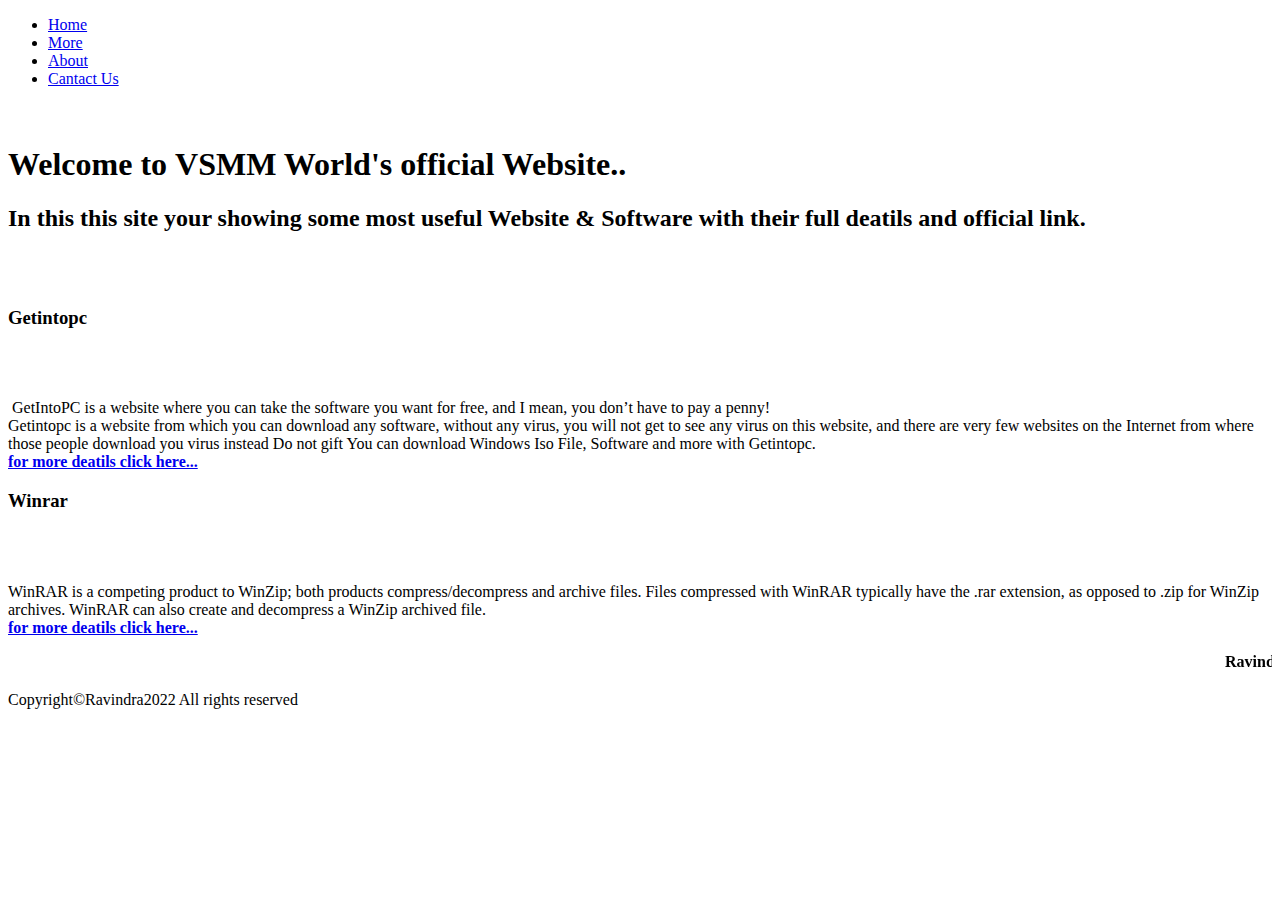
==== index.html @ 67167dab "Add files via upload" ====
<!DOCTYPE html>
<html lang="en">

<head>
    <meta charset="UTF-8">
    <meta http-equiv="X-UA-Compatible" content="IE=edge">
    <meta name="viewport" content="width=device-width, initial-scale=1.0">

    <link rel="preconnect" href="https://fonts.googleapis.com">
    <link rel="preconnect" href="https://fonts.gstatic.com" crossorigin>
    <link href="https://fonts.googleapis.com/css2?family=Quintessential&display=swap" rel="stylesheet">
    <link rel="stylesheet" href="/css/style.css">
    <link rel="shortcut icon" href="/img/red_hat.png" type="image/x-icon">
    <title>VSMM World</title>


</head>

<body class="body"> 
    <div>
        <header class="header">
            <ul class="ul">
                <li class="a1"> <a class="li" href="index.html">Home</a></li>
                <li class="a1"><a class="li" href="more.html">More</a></li>
                <li class="a1"> <a class="li" href="about.html">About</a></li>
                <li class="a1"> <a class="li" href="cantact.html">Cantact Us </a></li>
                <!-- <li class="a1 login"> <a class="li" href="login.html">Log-in</a></li> -->



            </ul>
        </header>
    </div>
    <h1 class="heading">
        <br>
        Welcome to <b>VSMM World's</b> official Website..
    </h1>
    <h2 class="subheading">In this this site your showing some most useful Website & Software with their full deatils and official link.
    </h2>
    <br>
    <br>
    <h3>Getintopc</h3>
    <br>
    <br>
    <div class="bg">
        <p class="content">

            <img src="/img/" alt="">
        GetIntoPC is a website where you can take the software you want for free, and I mean, you don’t have to pay a penny!
        <br>
        Getintopc is a website from which you can download any software, without any virus, you will not get to see any virus on this website, and there are very few websites on the Internet from where those people download you virus instead Do not gift You can download Windows Iso File, Software and more with Getintopc.
        <br>
        <b><a class="link" href="/content.html/getintopc.html">for more deatils click here...</a></b>

        </p>
    </div>
    <h3>Winrar</h3>
    <br>
    <br>    
    <div class="bg">

        <p class="content">
            WinRAR is a competing product to WinZip; both products compress/decompress and archive files. Files compressed with WinRAR typically have the .rar extension, as opposed to .zip for WinZip archives. WinRAR can also create and decompress a WinZip archived file.
            <br>
            <b><a class="link" href="/content.html/winrar.html">for more deatils click here...</a></b>
        </p>
    </div>

    <div class="bg2">
        <p>
            <marquee direction="X-UA-Compatible"> <b> Ravindra Valand</b>
            </marquee>
        </p>
    </div>


    <footer>
        <p class="footer">Copyright&copy;Ravindra2022 All rights reserved</p>
    </footer>
</body>

</html>
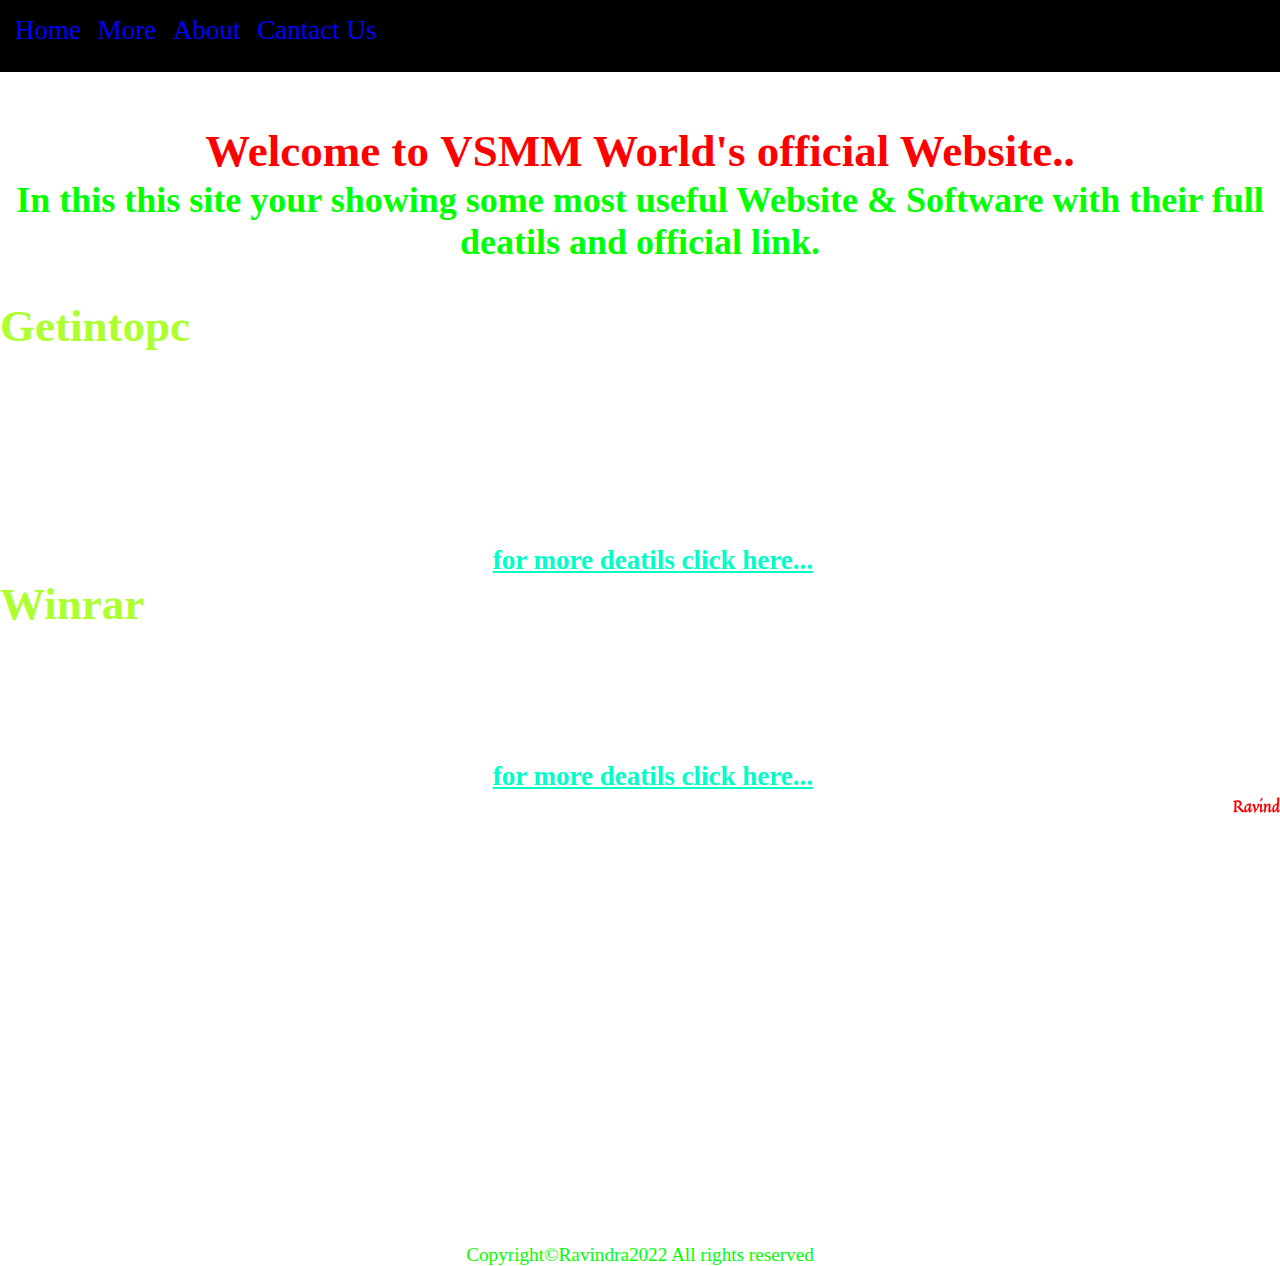
==== commit 1cfc8bfe: "Update index.html" ====
--- a/index.html
+++ b/index.html
@@ -9,7 +9,7 @@
     <link rel="preconnect" href="https://fonts.googleapis.com">
     <link rel="preconnect" href="https://fonts.gstatic.com" crossorigin>
     <link href="https://fonts.googleapis.com/css2?family=Quintessential&display=swap" rel="stylesheet">
-    <link rel="stylesheet" href="/css/style.css">
+    <link rel="stylesheet" href="css/style.css">
     <link rel="shortcut icon" href="/img/red_hat.png" type="image/x-icon">
     <title>VSMM World</title>
 
@@ -79,4 +79,4 @@
     </footer>
 </body>
 
-</html>+</html>
--- a/css/style.css
+++ b/css/style.css
@@ -0,0 +1,116 @@
+*{
+
+    margin: 0;
+    padding: 0;
+   
+    background-size: cover; 
+    /* height: 50px;
+    width: 50px; */
+}
+
+.link{
+
+    color: rgb(0, 255, 200);
+}
+.about{
+
+    color:lime;
+    font-size: larger;
+
+}
+.login{
+
+    text-align: right;
+    display: inline-block;
+}
+
+.body{
+
+    background-image: url(/img/green-code.jpg); 
+    /* background-color: white; */
+
+}
+
+.bg{
+    padding: 2px;
+    font-family: 'Times New Roman', Times, serif;
+    color: white;
+    /* height: 4000px; */
+}
+h3{
+
+    color: greenyellow;
+    text-align: left;
+    font-size: 5vh; 
+
+}
+.content{
+
+    padding-left: 2vw;
+    text-align: center;
+    font-size: 3vh; 
+}
+
+.bg2{
+
+    font-family: 'Quintessential', cursive;
+    /* height:"device-height"; */
+ 
+    
+    height: 50vh;
+    color: red;
+}
+.head{
+    display: inline;
+
+    text-decoration: none;
+}
+.ul{
+    padding: 10px;
+    text-decoration: none;
+}
+.heading{
+
+    padding: 1px;
+    color: red;
+    font-size: larger;
+    text-align: center;
+    font-size: 5vh; 
+    
+}
+.subheading{
+    padding: 1px;
+    color: lime;
+    font-size: larger;  
+    text-align: center;
+    font-size: 4vh; 
+
+
+}
+.a1{
+    padding: 5px;
+    display: inline-block;
+
+}
+.li{     
+    color:blue ;
+    text-decoration: none;
+   
+}
+ .header{
+     
+    background-color: black;
+    height: 8vh;
+    color: red; 
+    display: flex;
+    position: sticky;
+    bottom: 0px;
+    font-size: 3vh;
+}
+
+.footer{
+    align-content: center;
+    text-align:center;
+    font-size: larger;
+    color: lime;
+}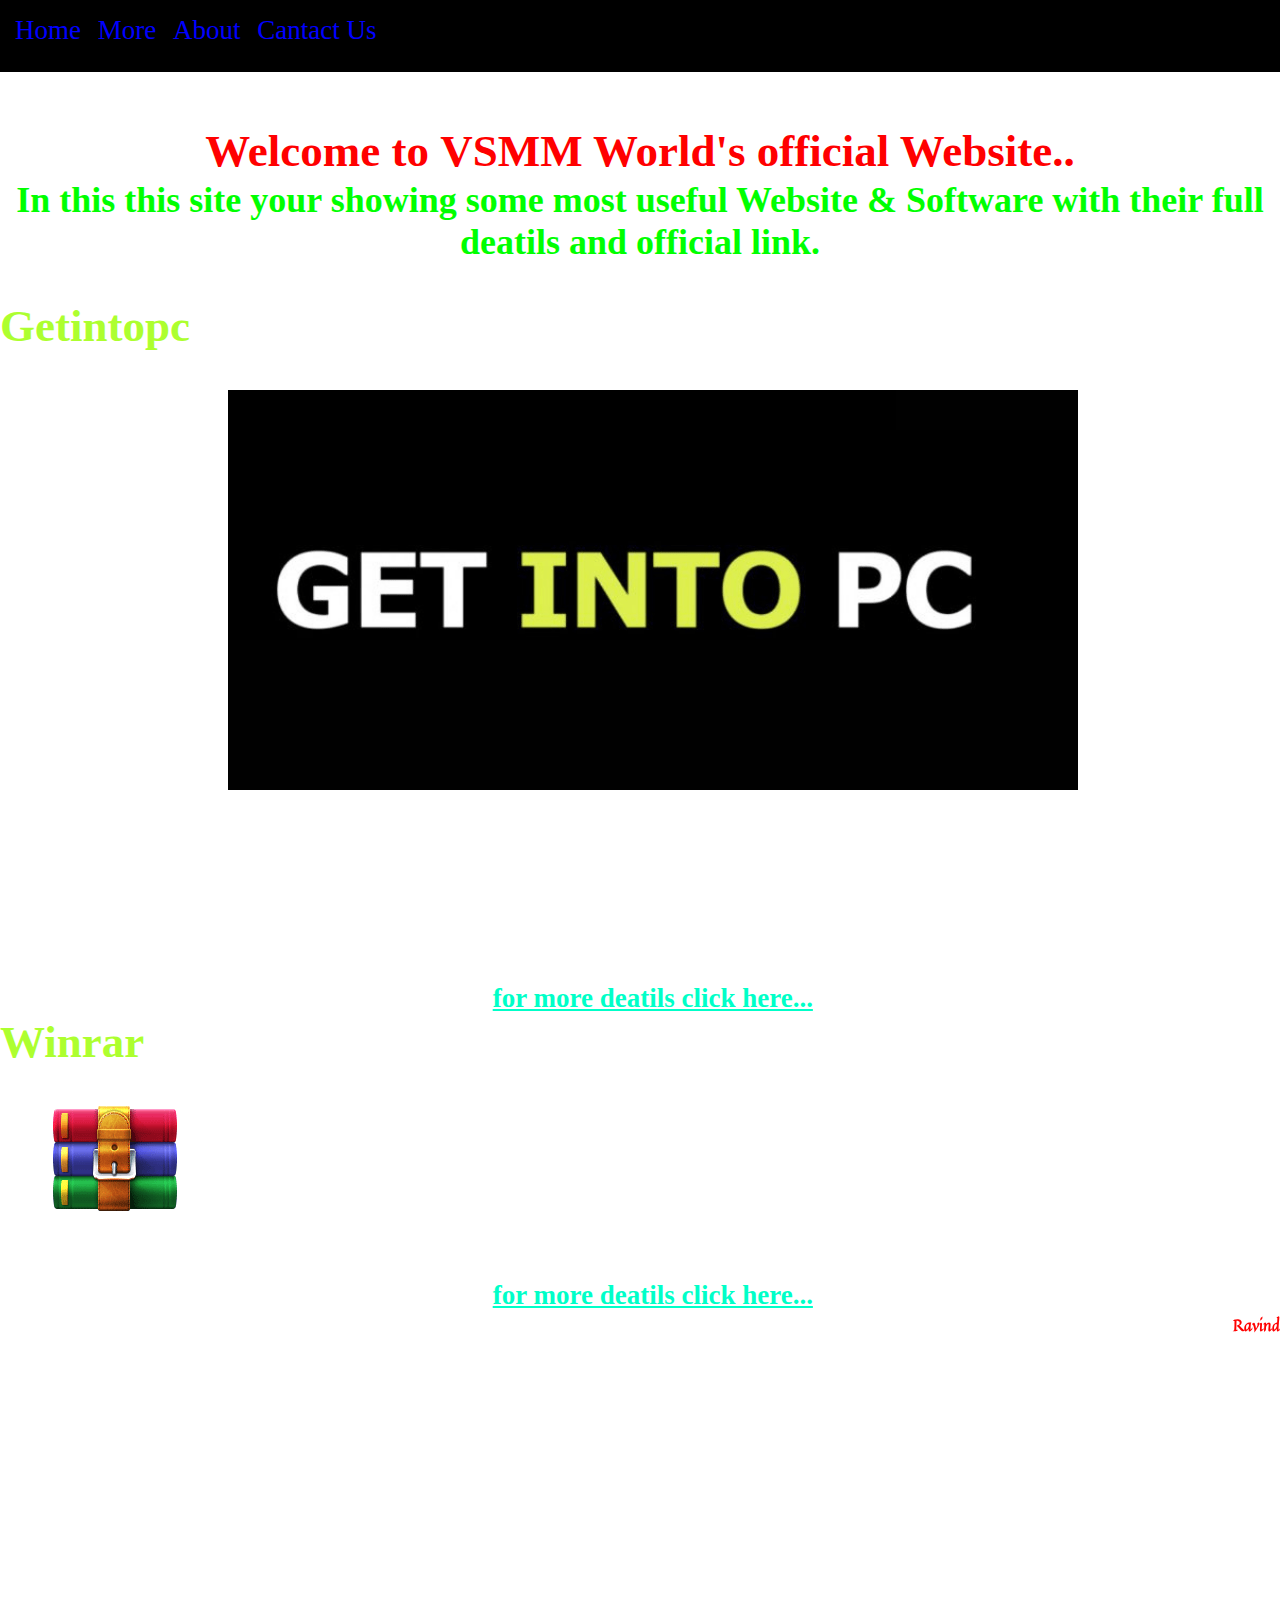
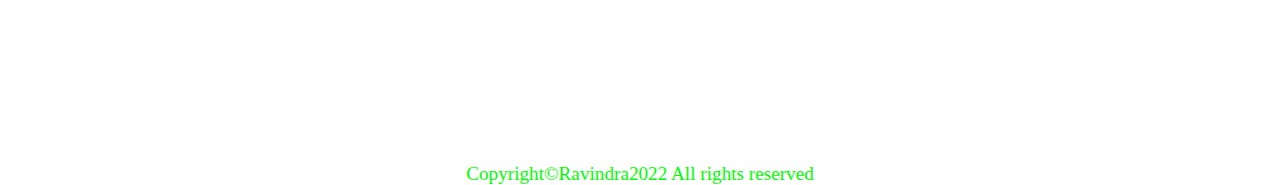
==== commit 3d1e462c: "Add files via upload" ====
--- a/index.html
+++ b/index.html
@@ -5,18 +5,21 @@
     <meta charset="UTF-8">
     <meta http-equiv="X-UA-Compatible" content="IE=edge">
     <meta name="viewport" content="width=device-width, initial-scale=1.0">
+    <meta name="description"
+        content="This is the Official Website of Full Stack Web devloper Ravindra Valand (VSMM World)">
 
+    <meta name="keywords" content="VSMM,Ravindra Valand,VSMM World,Ravindra">
     <link rel="preconnect" href="https://fonts.googleapis.com">
     <link rel="preconnect" href="https://fonts.gstatic.com" crossorigin>
     <link href="https://fonts.googleapis.com/css2?family=Quintessential&display=swap" rel="stylesheet">
     <link rel="stylesheet" href="css/style.css">
-    <link rel="shortcut icon" href="/img/red_hat.png" type="image/x-icon">
+    <link rel="shortcut icon" href="img/red_hat.png" type="image/x-icon">
     <title>VSMM World</title>
 
 
 </head>
 
-<body class="body"> 
+<body class="body">
     <div>
         <header class="header">
             <ul class="ul">
@@ -35,7 +38,8 @@
         <br>
         Welcome to <b>VSMM World's</b> official Website..
     </h1>
-    <h2 class="subheading">In this this site your showing some most useful Website & Software with their full deatils and official link.
+    <h2 class="subheading">In this this site your showing some most useful Website & Software with their full deatils
+        and official link.
     </h2>
     <br>
     <br>
@@ -45,24 +49,31 @@
     <div class="bg">
         <p class="content">
 
-            <img src="/img/" alt="">
-        GetIntoPC is a website where you can take the software you want for free, and I mean, you don’t have to pay a penny!
-        <br>
-        Getintopc is a website from which you can download any software, without any virus, you will not get to see any virus on this website, and there are very few websites on the Internet from where those people download you virus instead Do not gift You can download Windows Iso File, Software and more with Getintopc.
-        <br>
-        <b><a class="link" href="/content.html/getintopc.html">for more deatils click here...</a></b>
+            <img src="img/getintopc.png" alt="GetIntoPC">
+            <br><br>
+            GetIntoPC is a website where you can take the software you want for free, and I mean, you don’t have to pay
+            a penny!
+            <br>
+            Getintopc is a website from which you can download any software, without any virus, you will not get to see
+            any virus on this website, and there are very few websites on the Internet from where those people download
+            you virus instead Do not gift You can download Windows Iso File, Software and more with Getintopc.
+            <br>
+            <b><a class="link" href="content.html/getintopc.html">for more deatils click here...</a></b>
 
         </p>
     </div>
     <h3>Winrar</h3>
     <br>
-    <br>    
+    <br>
     <div class="bg">
 
         <p class="content">
-            WinRAR is a competing product to WinZip; both products compress/decompress and archive files. Files compressed with WinRAR typically have the .rar extension, as opposed to .zip for WinZip archives. WinRAR can also create and decompress a WinZip archived file.
+            <img src="img/winrar.png" alt="WinRAR">
+            WinRAR is a competing product to WinZip; both products compress/decompress and archive files. Files
+            compressed with WinRAR typically have the .rar extension, as opposed to .zip for WinZip archives. WinRAR can
+            also create and decompress a WinZip archived file.
             <br>
-            <b><a class="link" href="/content.html/winrar.html">for more deatils click here...</a></b>
+            <b><a class="link" href="content.html/winrar.html">for more deatils click here...</a></b>
         </p>
     </div>
 
@@ -79,4 +90,4 @@
     </footer>
 </body>
 
-</html>
+</html>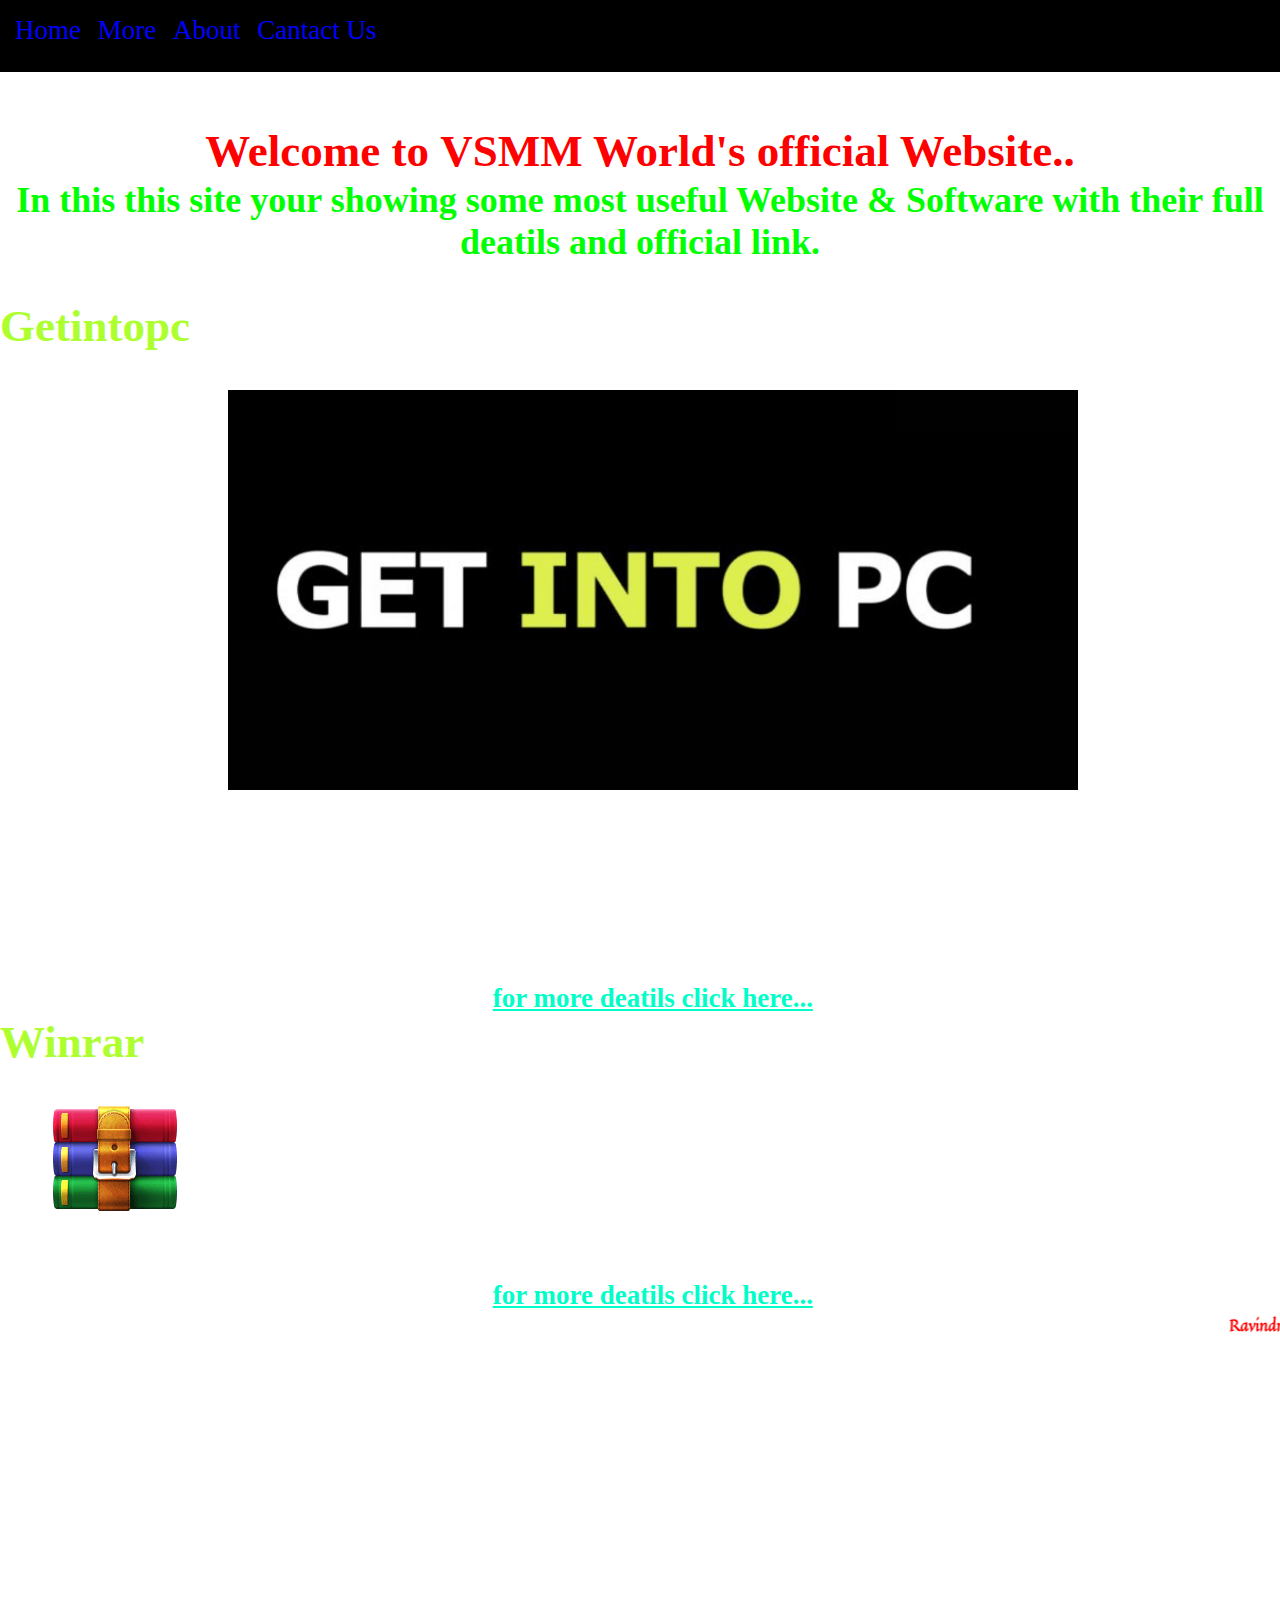
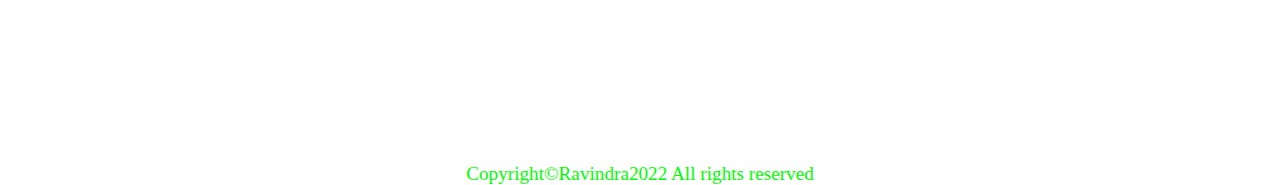
==== commit 795d9a7c: "Update index.html" ====
--- a/index.html
+++ b/index.html
@@ -49,7 +49,7 @@
     <div class="bg">
         <p class="content">
 
-            <img src="img/getintopc.png" alt="GetIntoPC">
+            <img class="gtpc" src="img/getintopc.png" alt="GetIntoPC">
             <br><br>
             GetIntoPC is a website where you can take the software you want for free, and I mean, you don’t have to pay
             a penny!
@@ -90,4 +90,4 @@
     </footer>
 </body>
 
-</html>+</html>
--- a/css/style.css
+++ b/css/style.css
@@ -26,7 +26,7 @@
 
 .body{
 
-    background-image: url(/img/green-code.jpg); 
+    background-image: url(img/green-code.jpg); 
     /* background-color: white; */
 
 }
@@ -113,4 +113,4 @@
     text-align:center;
     font-size: larger;
     color: lime;
-}+}
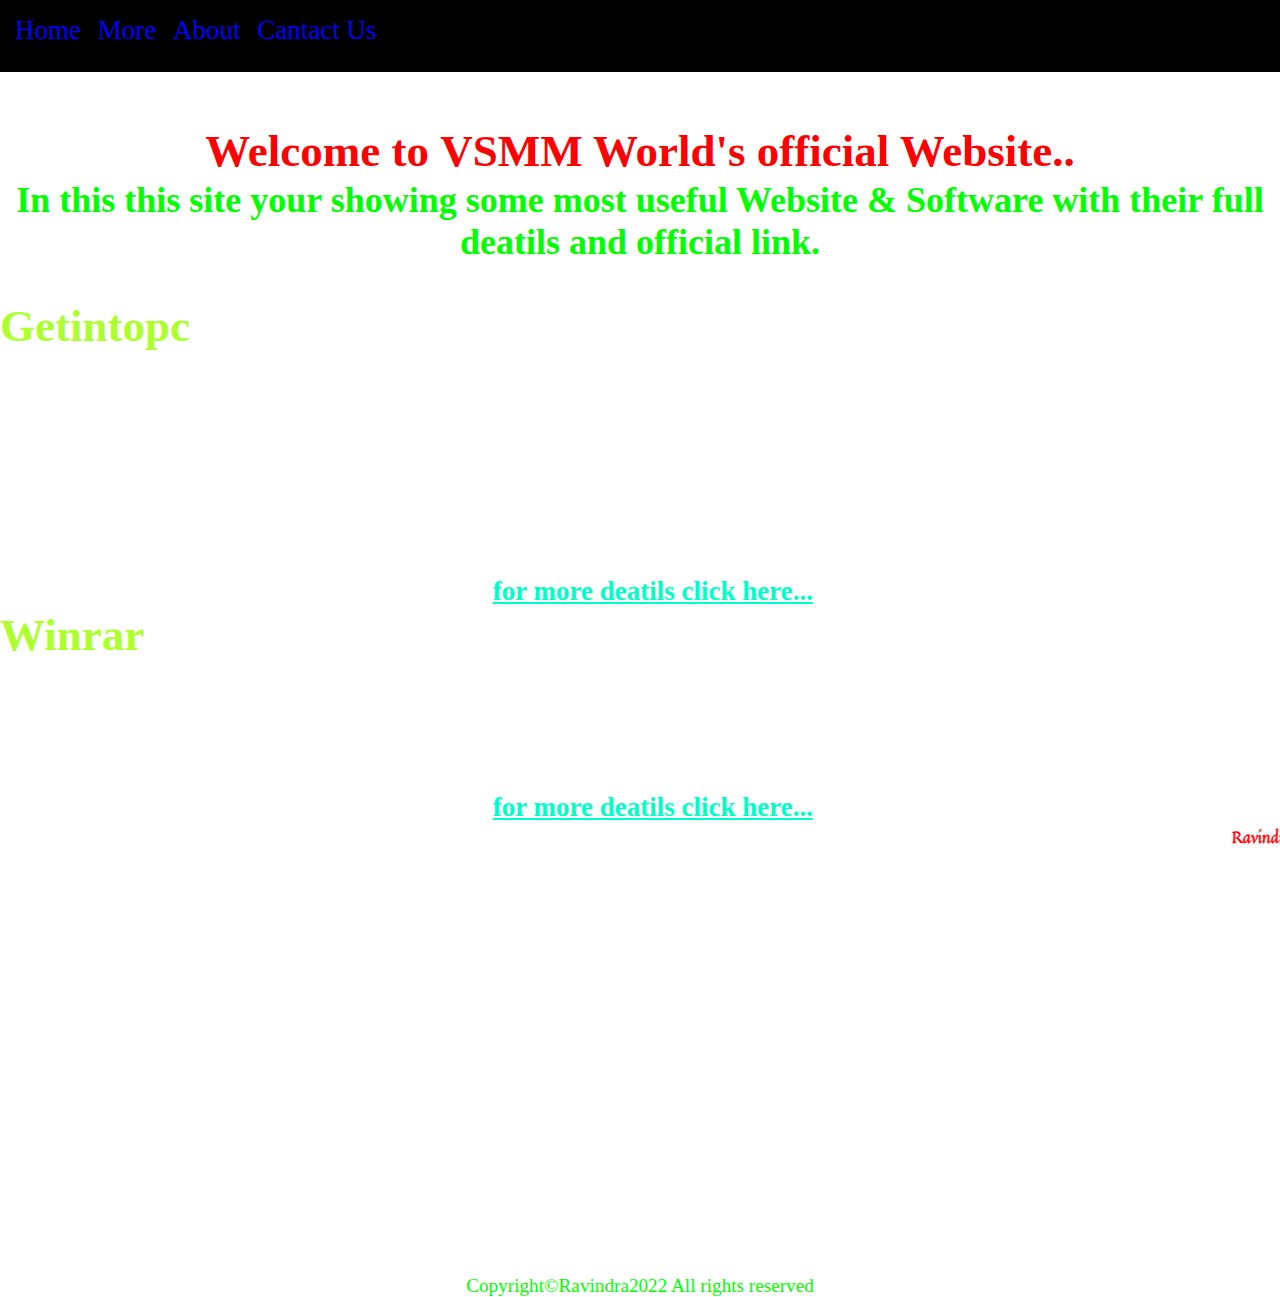
==== commit 0301bba6: "Update index.html" ====
--- a/index.html
+++ b/index.html
@@ -49,8 +49,7 @@
     <div class="bg">
         <p class="content">
 
-            <img class="gtpc" src="img/getintopc.png" alt="GetIntoPC">
-            <br><br>
+            <br>
             GetIntoPC is a website where you can take the software you want for free, and I mean, you don’t have to pay
             a penny!
             <br>
@@ -68,7 +67,7 @@
     <div class="bg">
 
         <p class="content">
-            <img src="img/winrar.png" alt="WinRAR">
+
             WinRAR is a competing product to WinZip; both products compress/decompress and archive files. Files
             compressed with WinRAR typically have the .rar extension, as opposed to .zip for WinZip archives. WinRAR can
             also create and decompress a WinZip archived file.
--- a/css/style.css
+++ b/css/style.css
@@ -114,3 +114,8 @@
     font-size: larger;
     color: lime;
 }
+.gtpc{
+
+    width: 100vw;
+    height: auto;
+}
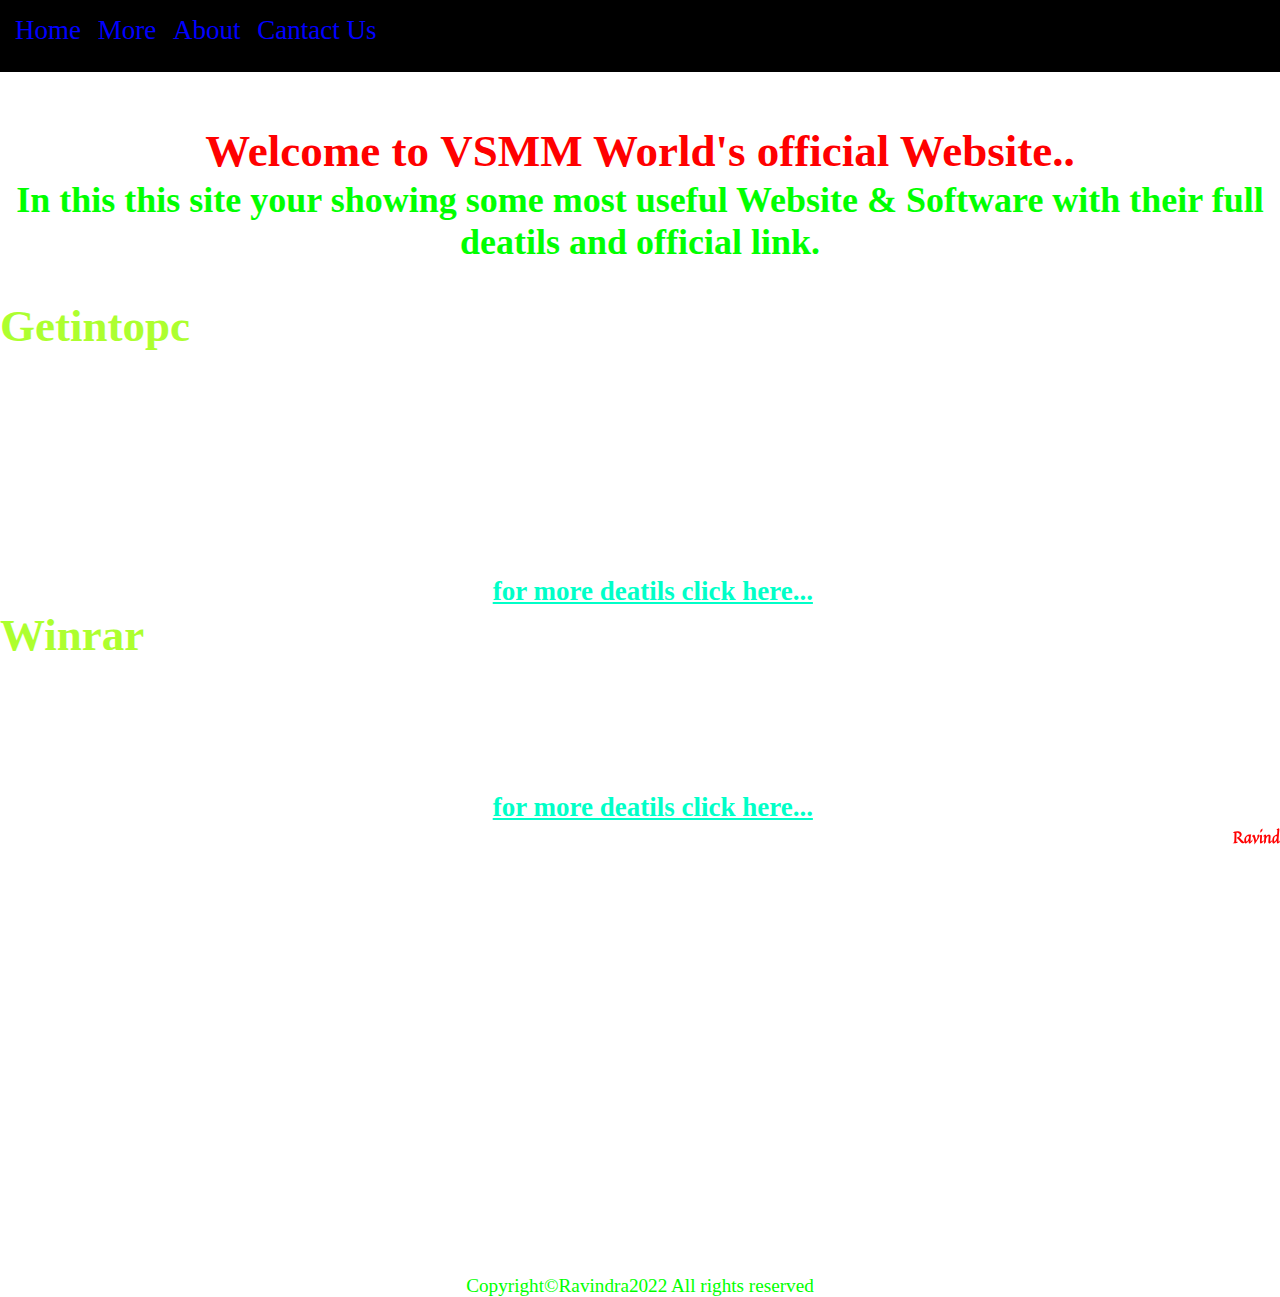
==== commit 05ba3705: "Update index.html" ====
--- a/index.html
+++ b/index.html
@@ -14,6 +14,12 @@
     <link href="https://fonts.googleapis.com/css2?family=Quintessential&display=swap" rel="stylesheet">
     <link rel="stylesheet" href="css/style.css">
     <link rel="shortcut icon" href="img/red_hat.png" type="image/x-icon">
+        <style>
+        body{
+
+            background-image: url(img/green-code.jpg);
+        }
+    </style>
     <title>VSMM World</title>
 
 
--- a/css/style.css
+++ b/css/style.css
@@ -24,9 +24,9 @@
     display: inline-block;
 }
 
-.body{
+body{
 
-    background-image: url(img/green-code.jpg); 
+    background-image: url(img/green_code_2.jpg); 
     /* background-color: white; */
 
 }
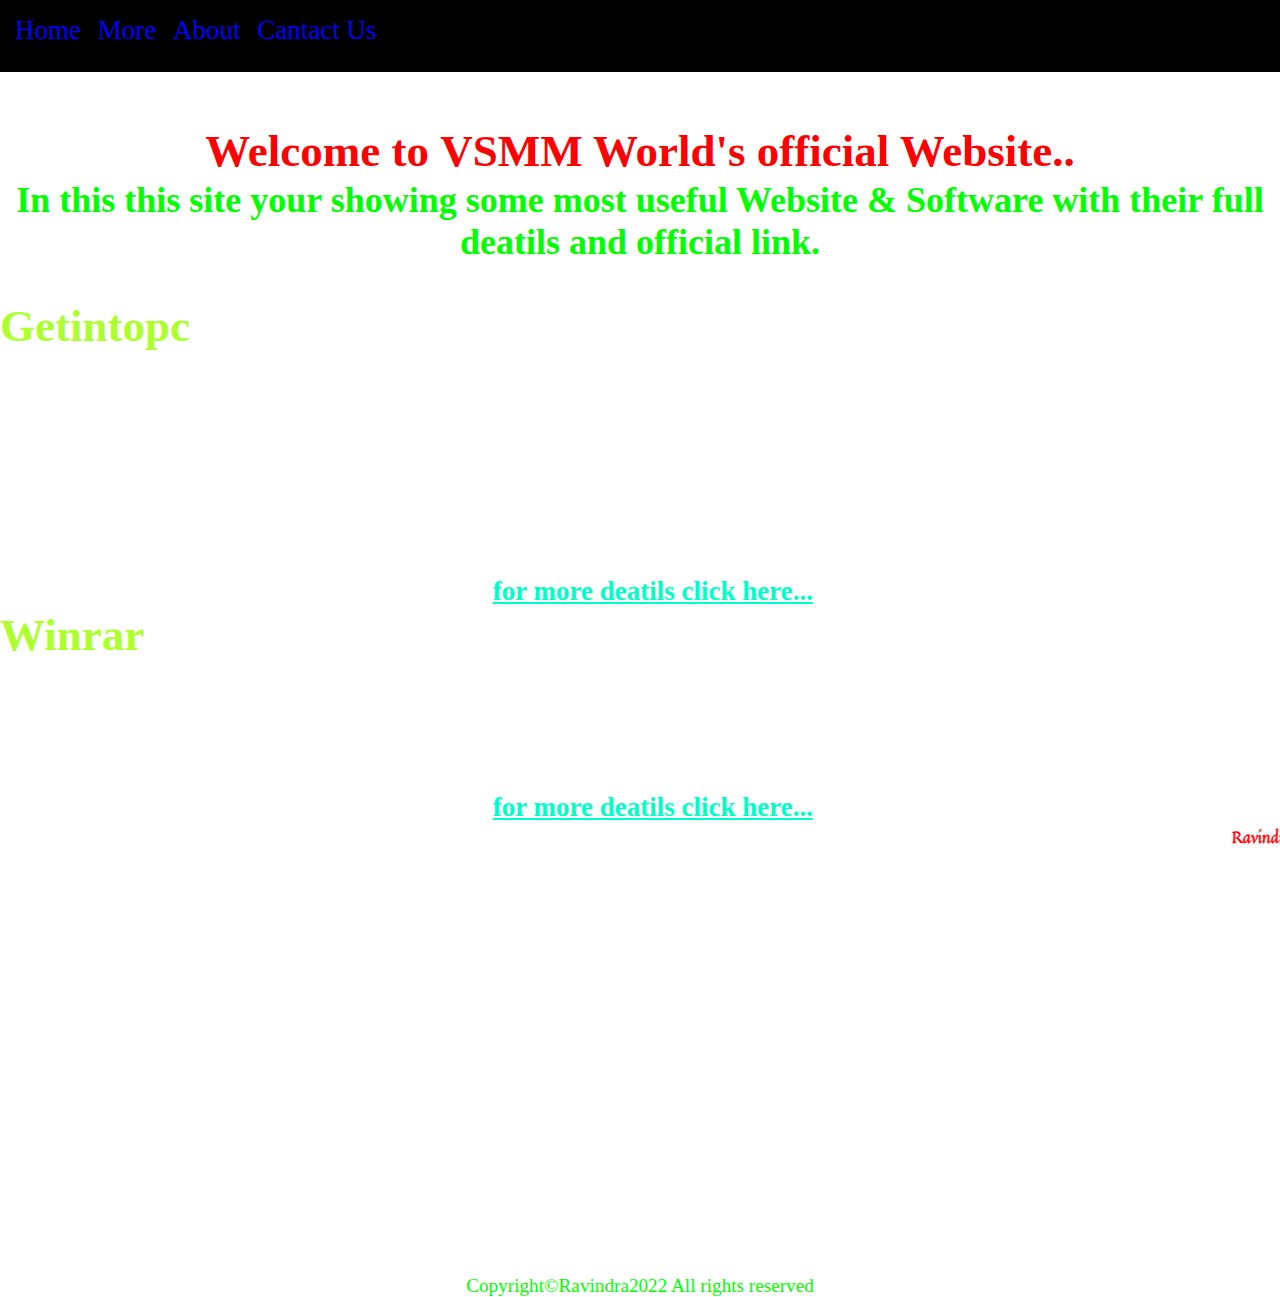
==== commit c332e2ad: "Update index.html" ====
--- a/index.html
+++ b/index.html
@@ -12,14 +12,9 @@
     <link rel="preconnect" href="https://fonts.googleapis.com">
     <link rel="preconnect" href="https://fonts.gstatic.com" crossorigin>
     <link href="https://fonts.googleapis.com/css2?family=Quintessential&display=swap" rel="stylesheet">
-    <link rel="stylesheet" href="css/style.css">
+    <link rel="stylesheet" href="style.css">
     <link rel="shortcut icon" href="img/red_hat.png" type="image/x-icon">
-        <style>
-        body{
 
-            background-image: url(img/green-code.jpg);
-        }
-    </style>
     <title>VSMM World</title>
 
 
--- a/style.css
+++ b/style.css
@@ -0,0 +1,121 @@
+*{
+
+    margin: 0;
+    padding: 0;
+   
+    background-size: cover; 
+    /* height: 50px;
+    width: 50px; */
+}
+
+.link{
+
+    color: rgb(0, 255, 200);
+}
+.about{
+
+    color:lime;
+    font-size: larger;
+
+}
+.login{
+
+    text-align: right;
+    display: inline-block;
+}
+
+.body{
+
+    background-image: url(img/green-code.jpg); 
+    /* background-color: white; */
+
+}
+
+.bg{
+    padding: 2px;
+    font-family: 'Times New Roman', Times, serif;
+    color: white;
+    /* height: 4000px; */
+}
+h3{
+
+    color: greenyellow;
+    text-align: left;
+    font-size: 5vh; 
+
+}
+.content{
+
+    padding-left: 2vw;
+    text-align: center;
+    font-size: 3vh; 
+}
+
+.bg2{
+
+    font-family: 'Quintessential', cursive;
+    /* height:"device-height"; */
+ 
+    
+    height: 50vh;
+    color: red;
+}
+.head{
+    display: inline;
+
+    text-decoration: none;
+}
+.ul{
+    padding: 10px;
+    text-decoration: none;
+}
+.heading{
+
+    padding: 1px;
+    color: red;
+    font-size: larger;
+    text-align: center;
+    font-size: 5vh; 
+    
+}
+.subheading{
+    padding: 1px;
+    color: lime;
+    font-size: larger;  
+    text-align: center;
+    font-size: 4vh; 
+
+
+}
+.a1{
+    padding: 5px;
+    display: inline-block;
+
+}
+.li{     
+    color:blue ;
+    text-decoration: none;
+   
+}
+ .header{
+     
+    background-color: black;
+    height: 8vh;
+    color: red; 
+    display: flex;
+    position: sticky;
+    bottom: 0px;
+    font-size: 3vh;
+}
+
+.footer{
+    align-content: center;
+    text-align:center;
+    font-size: larger;
+    color: lime;
+}
+.gtpc{
+
+    width: 100vw;
+    height: auto;
+}
